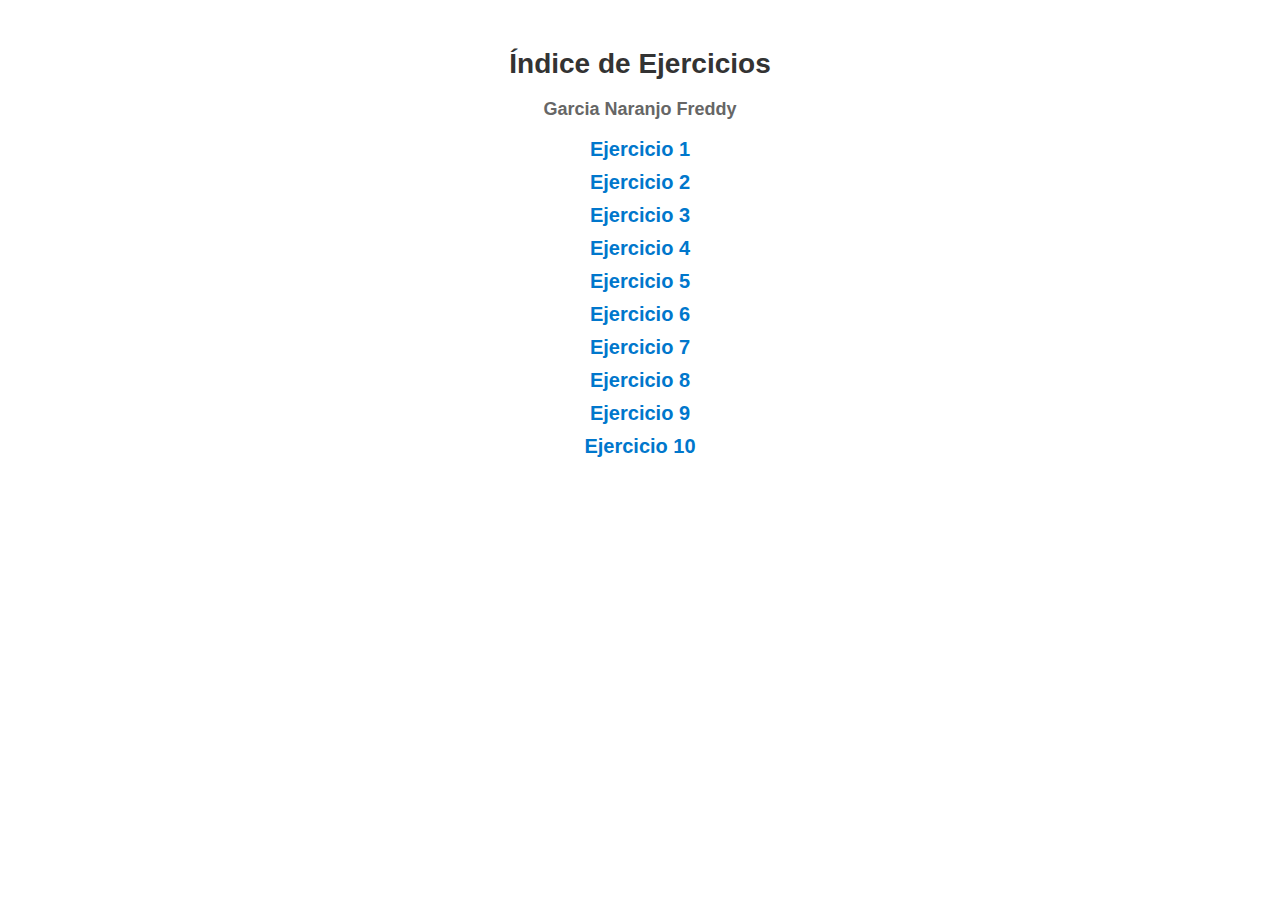
==== index.html @ f2ee28a2 "Add files via upload" ====
<!DOCTYPE html>
<html>
<head>
    <meta charset="UTF-8">
    <title>Índice de Ejercicios</title>
    <link rel="stylesheet" type="text/css" href="styles.css">
</head>
<body id="principal">
    <h1>Índice de Ejercicios</h1>
    <h3>Garcia Naranjo Freddy</h3>
    <ul>
        <li><a href="ejercicio1.html">Ejercicio 1 </a></li>
        <li><a href="ejercicio2.html">Ejercicio 2 </a></li>
        <li><a href="ejercicio3.html">Ejercicio 3 </a></li>
        <li><a href="ejercicio4.html">Ejercicio 4 </a></li>
        <li><a href="ejercicio5.html">Ejercicio 5 </a></li>
        <li><a href="ejercicio6.html">Ejercicio 6 </a></li>
        <li><a href="ejercicio7.html">Ejercicio 7 </a></li>
        <li><a href="ejercicio8.html">Ejercicio 8 </a></li>
        <li><a href="ejercicio9.html">Ejercicio 9 </a></li>
        <li><a href="ejercicio10.html">Ejercicio 10 </a></li>
    </ul>
</body>
</html>
---- styles.css ----
/***********Estilos generales*******/

#principal {
    background-color: #ffffff; 
    text-align: center; /* Centra el contenido en el centro de la página */
    font-family: Arial, sans-serif;
    padding: 20px; /* Espacio interior alrededor del contenido */
}

#principal h1 {
    font-size: 28px; /* Tamaño de fuente del título principal */
    color: #333; /* Color de texto oscuro */
    margin-top: 20px; /* Espacio superior */
}

#principal h3 {
    font-size: 18px; /* Tamaño de fuente del subtítulo */
    color: #666; /* Color de texto gris */
}

#principal ul {
    list-style-type: none; /* Quita los marcadores de lista */
    padding: 0;
}

#principal li {
    margin-bottom: 10px; /* Espacio entre elementos de lista */
}

#principal a {
    text-decoration: none; /* Quita el subrayado de los enlaces */
    color: #0077cc; /* Color de enlaces azul */
    font-weight: bold;
    font-size: 20px; /* Tamaño de fuente de enlaces */
}

#principal a:hover {
    color: #005599; /* Cambio de color al pasar el cursor sobre los enlaces */
}



/*************Ejercicio 1******************/

.centered-title {
    color: #333;
    text-align: center;
}


/*****************Ejercicio3********************/
#ejercicio3 h2 {
    font-size: 24px;
    color: #333;
    margin-top: 20px;
}

#ejercicio3 table {
    width: 50%;
    border-collapse: collapse;
    margin: 20px auto;
}

#ejercicio3 th, #ejercicio3 td {
    border: 1px solid #333;
    padding: 10px;
    text-align: center;
}

#ejercicio3 a {
    text-decoration: none;
    color: #0077cc;
    font-weight: bold;
}

#ejercicio3 a:hover {
    color: #005599;
}
/********************Ejercicio4**********************/

#ejercicio4 {
    text-align: center; /* Centra el contenido en el centro de la página */
    background-color: #f2f2f2; /* Fondo gris claro */
    padding: 20px; /* Espacio interior alrededor del contenido */
}

#ejercicio4 h2 {
    font-size: 24px; /* Tamaño de fuente del subtítulo */
    color: #333; /* Color de texto oscuro */
    margin-top: 20px; /* Espacio superior */
}

#ejercicio4 form {
    width: 30%;
    margin: 0 auto; /* Centra el formulario horizontalmente */
    padding: 20px;
    background-color: #fff; /* Fondo blanco para resaltar el formulario */
}

#ejercicio4 label, #ejercicio4 input {
    display: block;
    margin: 10px auto; /* Centra el campo de entrada horizontalmente */
}

#ejercicio4 input[type="submit"] {
    background-color: #0077cc;
    color: #fff;
    padding: 10px 20px;
    border: none;
    cursor: pointer;
    margin-top: 10px; /* Añade margen superior al botón */
}


#ejercicio4 input[type="submit"]:hover {
    background-color: #005599;
}

#ejercicio4 ul {
    list-style: none; /* Quita la viñeta de la lista */
    padding: 0;
}

#ejercicio4 a {
    text-decoration: none;
    color: #0077cc;
    font-weight: bold;
}

#ejercicio4 a:hover {
    color: #005599;
}


/* Agrega estilos para el modal */
.modal {
    display: none;
    position: fixed;
    z-index: 1;
    left: 0;
    top: 0;
    width: 100%;
    height: 100%;
    background-color: rgba(0, 0, 0, 0.7);
}

.modal-content {
    background-color: #f4f4f4;
    margin: 15% auto;
    padding: 20px;
    border: 1px solid #888;
    width: 60%;
    text-align: center;
    position: relative;
}

.close {
    color: #888;
    float: right;
    font-size: 30px;
    cursor: pointer;
}

.close:hover {
    color: #000;
}

/********************ejercicio 5***********************/
/* Estilos para la página de biografía */
#biografia {
    font-family: Arial, sans-serif;
    background-color: #f5f5f5;
    padding: 20px;
}

#biografia h1 {
    font-size: 28px;
    color: #0077cc;
    margin-bottom: 20px;
}

#biografia p {
    font-size: 16px;
    line-height: 1.5;
    margin-bottom: 20px;
}

#biografia a {
    text-decoration: none;
    color: #0077cc;
    font-weight: bold;
}

#biografia a:hover {
    color: #005599;
}
/********************ejercicio 5_color***********************/
/* Estilos para la página de biografía */
#biografia_color {
    font-family: Arial, sans-serif;
    background-color: #82cd64;
    padding: 20px;
}

#biografia_color h1 {
    font-size: 34px;
    color: #d30707;
    margin-bottom: 20px;
}

#biografia_color p {
    font-size: 12px;
    line-height: 1.5;
    margin-bottom: 20px;
}

#biografia_color a {
    text-decoration: none;
    color: #0077cc;
    font-weight: bold;
}

#biografia_color a:hover {
    color: #005599;
}
/**************************ejercicio 6 **************/

.slider{
    
    width: 30%;
    height: 600px;
    overflow: hidden;
    

}
.slider ul{
    display: flex;
    animation: cambio 10s infinite alternate linear;
    width: 400%;
}
.slider li{
    width: 100%;
    list-style: none;
    
}
.slider img{
    background-color: #d30707;
    width: 500px;
    height: 500px;
    
}
@keyframes cambio {
    0%{margin-left: 0;}
    20%{margin-left:0 ;}

    25%{margin-left: -100%;}
    45%{margin-left: -100%;}

    50%{margin-left: -200%;}
    70%{margin-left: -200%;}

    75%{margin-left: -300%;}
    100%{margin-left: -300%;}
}

/**********************Ejercicio 7*********************************/

/* Estilos para la barra de navegación */
.barra-navegacion {
    background-color: #0077cc;
    text-align: center;
}

.barra-navegacion ul {
    list-style: none;
    padding: 0;
    margin: 0;
}

.barra-navegacion li {
    display: inline;
    margin: 10px;
}

.barra-navegacion a {
    text-decoration: none;
    color: #fff;
    transition: color 0.3s; /* Transición de color al hacer clic */
}

.barra-navegacion a:hover {
    color: #ff9900; /* Color de enlace al hacer hover */
}

/* Estilos para las secciones */
section {
    height: 400px;
    margin: 20px;
    background-color: #f5f5f5;
}
/*******************************ejercicio 8*************************************/

/* Estilos para dispositivos de escritorio */
.barra-navegacion_ej8 {
    background-color: #0077cc;
    text-align: center;
}

.barra-navegacion_ej8 ul {
    list-style: none;
    padding: 0;
    margin: 0;
}

.barra-navegacion_ej8 li {
    display: inline;
    margin: 10px;
}

.barra-navegacion_ej8 a {
    text-decoration: none;
    color: #fff;
    transition: color 0.3s;
}

.barra-navegacion_ej8 a:hover {
    color: #ff9900;
}

section {
    height: 400px;
    margin: 20px;
    background-color: #f5f5f5;
}

/* Estilos para dispositivos móviles */
@media (max-width: 768px) {
    .barra-navegacion_ej8 {
        background-color: #0077cc;
        text-align: center;
    }

    .barra-navegacion_ej8 ul {
        list-style: none;
        padding: 0;
        margin: 0;
    }

    .barra-navegacion_ej8 li {
        display: block;
        margin: 10px;
    }

    section {
        height: 300px;
        margin: 10px;
        background-color: #f5f5f5;
    }
}
/****************************************ejercicio 9**************************/

/* Estilos para la galería de imágenes */
.galeria {
    display: flex;
    justify-content: space-around;
}

.galeria-imagen {
    width: 200px;
    height: 150px;
    cursor: pointer;
}

/* Estilos para la ventana emergente */
.ventana-emergente {
    display: none;
    position: fixed;
    top: 0;
    left: 0;
    width: 100%;
    height: 100%;
    background: rgba(0, 0, 0, 0.8);
    text-align: center;
}

#cerrar {
    position: absolute;
    top: 10px;
    right: 10px;
    font-size: 24px;
    color: white;
    cursor: pointer;
}

#imagenCompleta {
    max-width: 80%;
    max-height: 80%;
    margin: auto;
    display: block;
    margin-top: 10%;
}
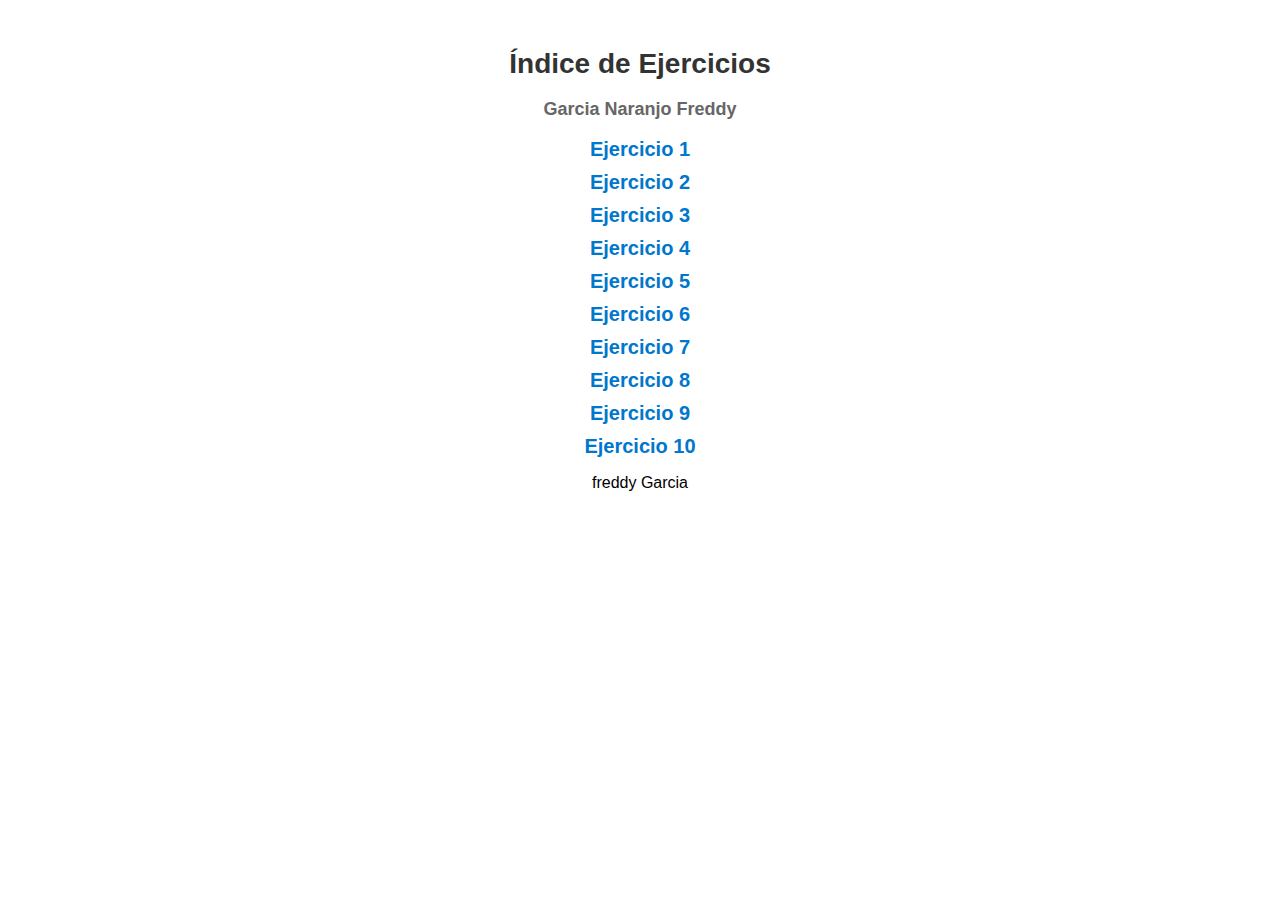
==== commit bde7f99c: "añadir mi nombre" ====
--- a/index.html
+++ b/index.html
@@ -20,5 +20,6 @@
         <li><a href="ejercicio9.html">Ejercicio 9 </a></li>
         <li><a href="ejercicio10.html">Ejercicio 10 </a></li>
     </ul>
+    <p>freddy Garcia</p>
 </body>
 </html>
